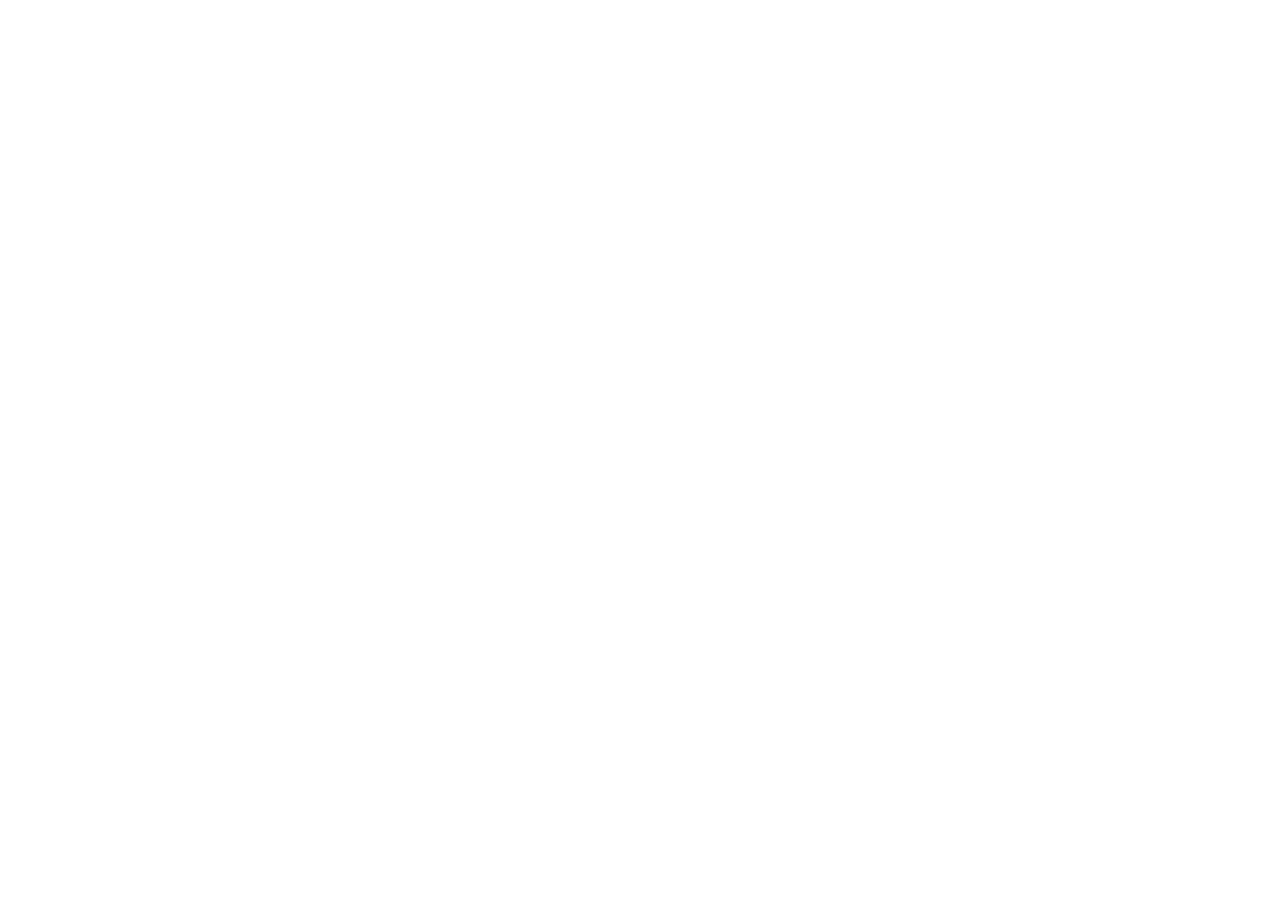
==== index.html @ 0976ca14 "Initial commit" ====
<!DOCTYPE html>
<html lang="en">
<head>
  <meta charset="UTF-8">
  <link rel="stylesheet" href="css/bootstrap.min.css">
  <link rel="stylesheet" href="css/bootstrap-theme.min.css">
  <title>Web Page</title>
</head>
<body>
  <div class="wrap">
    <div class="container">
      
    </div>
  </div>
  <script type="text/javascript" src="js/bootstrap.min.js"></script>
</body>
</html>
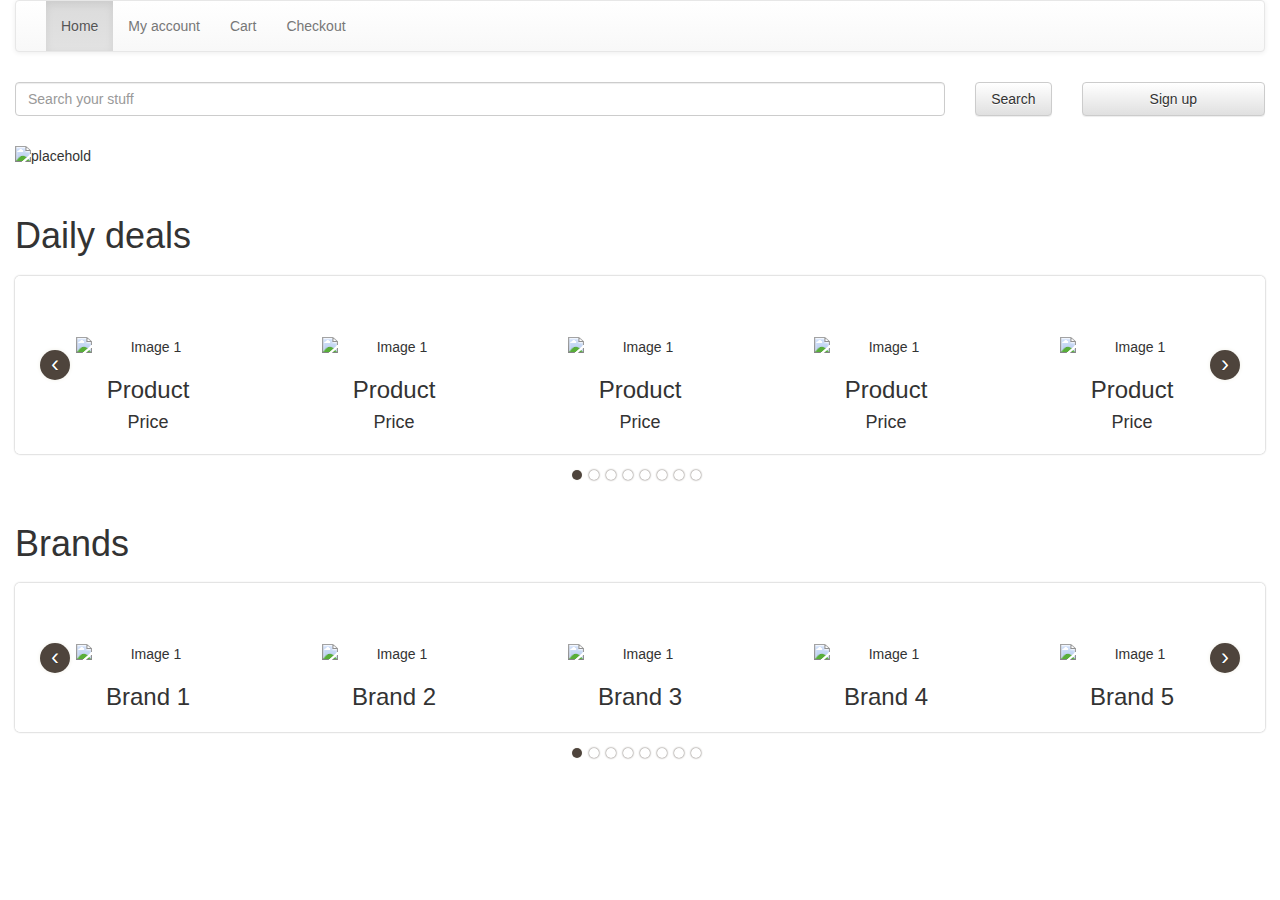
==== commit 9814e8b6: "Home page completed" ====
--- a/index.html
+++ b/index.html
@@ -2,16 +2,176 @@
 <html lang="en">
 <head>
   <meta charset="UTF-8">
+  <meta name="viewport" content="width=device-width, initial-scale=1.0">
   <link rel="stylesheet" href="css/bootstrap.min.css">
   <link rel="stylesheet" href="css/bootstrap-theme.min.css">
+  <link rel="stylesheet" href="css/jcarousel.responsive.css">
+  <link rel="stylesheet" href="css/style.css">
   <title>Web Page</title>
 </head>
 <body>
   <div class="wrap">
-    <div class="container">
-      
+    <div class="container-fluid">
+      <nav class="navbar navbar-default">
+        <div class="container-fluid">
+          <!-- Brand and toggle get grouped for better mobile display -->
+          <div class="navbar-header">
+            <button type="button" class="navbar-toggle collapsed" data-toggle="collapse" data-target="#bs-example-navbar-collapse-1">
+              <span class="sr-only">Toggle navigation</span>
+              <span class="icon-bar"></span>
+              <span class="icon-bar"></span>
+              <span class="icon-bar"></span>
+            </button>
+          </div>
+
+          <!-- Collect the nav links, forms, and other content for toggling -->
+          <div class="collapse navbar-collapse" id="bs-example-navbar-collapse-1">
+            <ul class="nav navbar-nav">
+              <li class="active"><a href="#">Home <span class="sr-only">(current)</span></a></li>
+              <li><a href="#">My account</a></li>
+              <li><a href="#">Cart</a></li>
+              <li><a href="#">Checkout</a></li>
+            </ul>
+          </div><!-- /.navbar-collapse -->
+        </div><!-- /.container-fluid -->
+      </nav>
+
+      <div class="row">
+        <div class="col-lg-9">
+          <input type="text" class="form-control" placeholder="Search your stuff">
+        </div><!-- /.col-lg-6 -->
+        <div class="col-lg-1">
+          <div class="btn-group btn-group-justified">
+            <a href="#" class="btn btn-default">Search</a>
+          </div>
+        </div>
+        <div class="col-lg-2">
+          <div class="btn-group btn-group-justified">
+            <a href="#" class="btn btn-default">Sign up</a>
+          </div>
+        </div>
+      </div><!-- /.row -->
+
+      <div class="row">
+        <div class="col-lg-12">
+          <img src="http://placehold.it/1920x1080" class="img-responsive" alt="placehold">
+        </div>
+      </div>
+
+      <div class="row">
+        <div class="col-lg-12">
+          <div class="wrapper">
+            <h1>Daily deals</h1>
+
+            <div class="jcarousel-wrapper">
+              <div class="jcarousel">
+                <ul>
+                  <li class="text-center">
+                    <img src="https://placeimg.com/300/300/any" alt="Image 1">
+                    <h3>Product</h3>
+                    <h4>Price</h4>
+                  </li>
+                  <li class="text-center">
+                    <img src="https://placeimg.com/300/300/people" alt="Image 1">
+                    <h3>Product</h3>
+                    <h4>Price</h4>
+                  </li>
+                  <li class="text-center">
+                    <img src="https://placeimg.com/300/300/arch" alt="Image 1">
+                    <h3>Product</h3>
+                    <h4>Price</h4>
+                  </li>
+                  <li class="text-center">
+                    <img src="https://placeimg.com/300/300/tech" alt="Image 1">
+                    <h3>Product</h3>
+                    <h4>Price</h4>
+                  </li>
+                  <li class="text-center">
+                    <img src="https://placeimg.com/300/300/animals" alt="Image 1">
+                    <h3>Product</h3>
+                    <h4>Price</h4>
+                  </li>
+                  <li class="text-center">
+                    <img src="https://placeimg.com/300/300/nature" alt="Image 1">
+                    <h3>Product</h3>
+                    <h4>Price</h4>
+                  </li>
+                  <li class="text-center">
+                    <img src="https://placeimg.com/300/300/nature/sepia" alt="Image 1">
+                    <h3>Product</h3>
+                    <h4>Price</h4>
+                  </li>
+                  <li class="text-center">
+                    <img src="https://placeimg.com/300/300/people/grayscale" alt="Image 1">
+                    <h3>Product</h3>
+                    <h4>Price</h4>
+                  </li>
+                </ul>
+              </div>
+              <a href="#" class="jcarousel-control-prev">&lsaquo;</a>
+              <a href="#" class="jcarousel-control-next">&rsaquo;</a>
+              <p class="jcarousel-pagination"></p>
+            </div>
+          </div>
+        </div>
+      </div>
+
+      <div class="row">
+        <div class="col-lg-12">
+          <div class="wrapper">
+            <h1>Brands</h1>
+
+            <div class="jcarousel-wrapper">
+              <div class="jcarousel">
+                <ul>
+                  <li class="text-center">
+                    <img src="https://placeimg.com/300/300/any" alt="Image 1">
+                    <h3>Brand 1</h3>
+                  </li>
+                  <li class="text-center">
+                    <img src="https://placeimg.com/300/300/people" alt="Image 1">
+                    <h3>Brand 2</h3>
+                  </li>
+                  <li class="text-center">
+                    <img src="https://placeimg.com/300/300/arch" alt="Image 1">
+                    <h3>Brand 3</h3>
+                  </li>
+                  <li class="text-center">
+                    <img src="https://placeimg.com/300/300/tech" alt="Image 1">
+                    <h3>Brand 4</h3>
+                  </li>
+                  <li class="text-center">
+                    <img src="https://placeimg.com/300/300/animals" alt="Image 1">
+                    <h3>Brand 5</h3>
+                  </li>
+                  <li class="text-center">
+                    <img src="https://placeimg.com/300/300/nature" alt="Image 1">
+                    <h3>Brand 6</h3>
+                  </li>
+                  <li class="text-center">
+                    <img src="https://placeimg.com/300/300/nature/sepia" alt="Image 1">
+                    <h3>Brand 7</h3>
+                  </li>
+                  <li class="text-center">
+                    <img src="https://placeimg.com/300/300/people/grayscale" alt="Image 1">
+                    <h3>Brand 8</h3>
+                  </li>
+                </ul>
+              </div>
+              <a href="#" class="jcarousel-control-prev">&lsaquo;</a>
+              <a href="#" class="jcarousel-control-next">&rsaquo;</a>
+              <p class="jcarousel-pagination"></p>
+            </div>
+          </div>
+        </div>
+      </div>
+
     </div>
+
   </div>
+  <script type="text/javascript" src="js/jquery-1.11.3.min.js"></script>
   <script type="text/javascript" src="js/bootstrap.min.js"></script>
+  <script type="text/javascript" src="js/jquery.jcarousel.min.js"></script>
+  <script type="text/javascript" src="js/jcarousel.responsive.js"></script>
 </body>
 </html>--- a/css/jcarousel.responsive.css
+++ b/css/jcarousel.responsive.css
@@ -0,0 +1,119 @@
+.jcarousel-wrapper {
+    margin: 20px auto;
+    position: relative;
+    border: 10px solid #fff;
+    -webkit-border-radius: 5px;
+    -moz-border-radius: 5px;
+    border-radius: 5px;
+    -webkit-box-shadow: 0 0 2px #999;
+    -moz-box-shadow: 0 0 2px #999;
+    box-shadow: 0 0 2px #999;
+}
+
+/** Carousel **/
+
+.jcarousel {
+    position: relative;
+    overflow: hidden;
+    width: 100%;
+}
+
+.jcarousel ul {
+    width: 20000em;
+    position: relative;
+    list-style: none;
+    margin: 0;
+    padding: 0;
+}
+
+.jcarousel li {
+    width: 200px;
+    float: left;
+    border: 1px solid #fff;
+    -moz-box-sizing: border-box;
+    -webkit-box-sizing: border-box;
+    box-sizing: border-box;
+}
+
+.jcarousel img {
+    display: block;
+    max-width: 100%;
+    height: auto !important;
+    padding: 50px;
+    padding-bottom: 0px;
+}
+
+/** Carousel Controls **/
+
+.jcarousel-control-prev,
+.jcarousel-control-next {
+    position: absolute;
+    top: 50%;
+    margin-top: -15px;
+    width: 30px;
+    height: 30px;
+    text-align: center;
+    background: #4E443C;
+    color: #fff;
+    text-decoration: none;
+    text-shadow: 0 0 1px #000;
+    font: 24px/27px Arial, sans-serif;
+    -webkit-border-radius: 30px;
+    -moz-border-radius: 30px;
+    border-radius: 30px;
+    -webkit-box-shadow: 0 0 4px #F0EFE7;
+    -moz-box-shadow: 0 0 4px #F0EFE7;
+    box-shadow: 0 0 4px #F0EFE7;
+}
+
+.jcarousel-control-prev {
+    left: 15px;
+}
+
+.jcarousel-control-next {
+    right: 15px;
+}
+
+/** Carousel Pagination **/
+
+.jcarousel-pagination {
+    position: absolute;
+    bottom: -40px;
+    left: 50%;
+    -webkit-transform: translate(-50%, 0);
+    -ms-transform: translate(-50%, 0);
+    transform: translate(-50%, 0);
+    margin: 0;
+}
+
+.jcarousel-pagination a {
+    text-decoration: none;
+    display: inline-block;
+
+    font-size: 11px;
+    height: 10px;
+    width: 10px;
+    line-height: 10px;
+
+    background: #fff;
+    color: #4E443C;
+    border-radius: 10px;
+    text-indent: -9999px;
+
+    margin-right: 7px;
+
+
+    -webkit-box-shadow: 0 0 2px #4E443C;
+    -moz-box-shadow: 0 0 2px #4E443C;
+    box-shadow: 0 0 2px #4E443C;
+}
+
+.jcarousel-pagination a.active {
+    background: #4E443C;
+    color: #fff;
+    opacity: 1;
+
+    -webkit-box-shadow: 0 0 2px #F0EFE7;
+    -moz-box-shadow: 0 0 2px #F0EFE7;
+    box-shadow: 0 0 2px #F0EFE7;
+}
--- a/css/style.css
+++ b/css/style.css
@@ -0,0 +1,4 @@
+.row {
+  margin-top: 30px;
+  margin-bottom: 30px
+}
